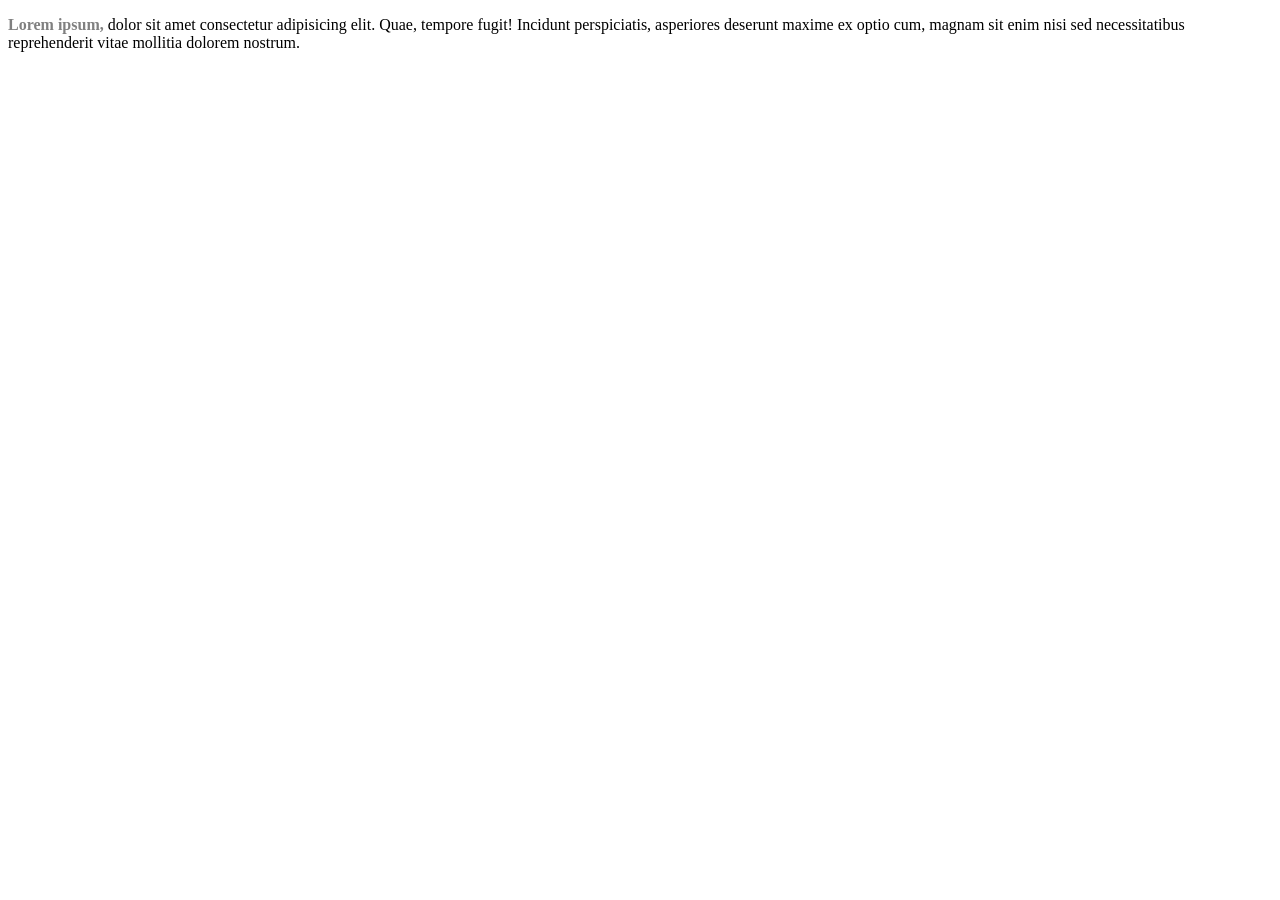
==== 10. Introduction CSS/index.html @ d476cd17 "Initial commit class code" ====
<!DOCTYPE html>
<html lang="en">
<head>
    <meta charset="UTF-8">
    <meta name="viewport" content="width=device-width, initial-scale=1.0">
    <title>Start CSS</title>
    <!-- External CSS Method -->
    <link rel="stylesheet" href="./style.css">
    <!-- Internal CSS Method -->
     <!-- <style>
        p{
            color: yellow;
        }
        a{
            color: rebeccapurple;
        }
        h1{
            color: aqua;
        }
     </style> -->
</head>
<body>
    <!-- Inline CSS Method  -->
    <!-- <h1 style="color: blue;background-color: beige;">Hello CSS</h1> 

    <p>
        This my first class of css...!
    </p>

    <a href="#">Home</a> -->
    <!-- <p>
        <b class="child">Lorem, ipsum</b> dolor sit amet consectetur adipisicing elit. Iure nemo deleniti sunt in maxime nostrum reiciendis corporis debitis soluta doloremque sapiente magnam pariatur obcaecati eos est, voluptate dolorum saepe asperiores?
    </p> -->

    <!-- <h1 id="heading">Hello HTML</h1>
    <h1 id="heading">Hello CSS</h1> -->

    <p id="para">
        <b id="bold">Lorem ipsum,</b> dolor sit amet consectetur adipisicing elit. Quae, tempore fugit! Incidunt perspiciatis, asperiores deserunt maxime ex optio cum, magnam sit enim nisi sed necessitatibus reprehenderit vitae mollitia dolorem nostrum.
    </p>
    
</body>
</html>
---- 10. Introduction CSS/style.css ----
/* Type Selector  */
/* h1, p, a{
    font-family: sans-serif;
    color: red;
} */
 /* p{
    font-family: sans-serif;
    color: red;
} */
/* p{
    color: blueviolet;
}
b{
    color: b;
} */
/* .parent{
    background-color: yellowgreen;
} */
/* p>.child{
    background-color: burlywood;
} */

/* #heading{
    color: violet;
} */
#bold{
    color: gray;
}
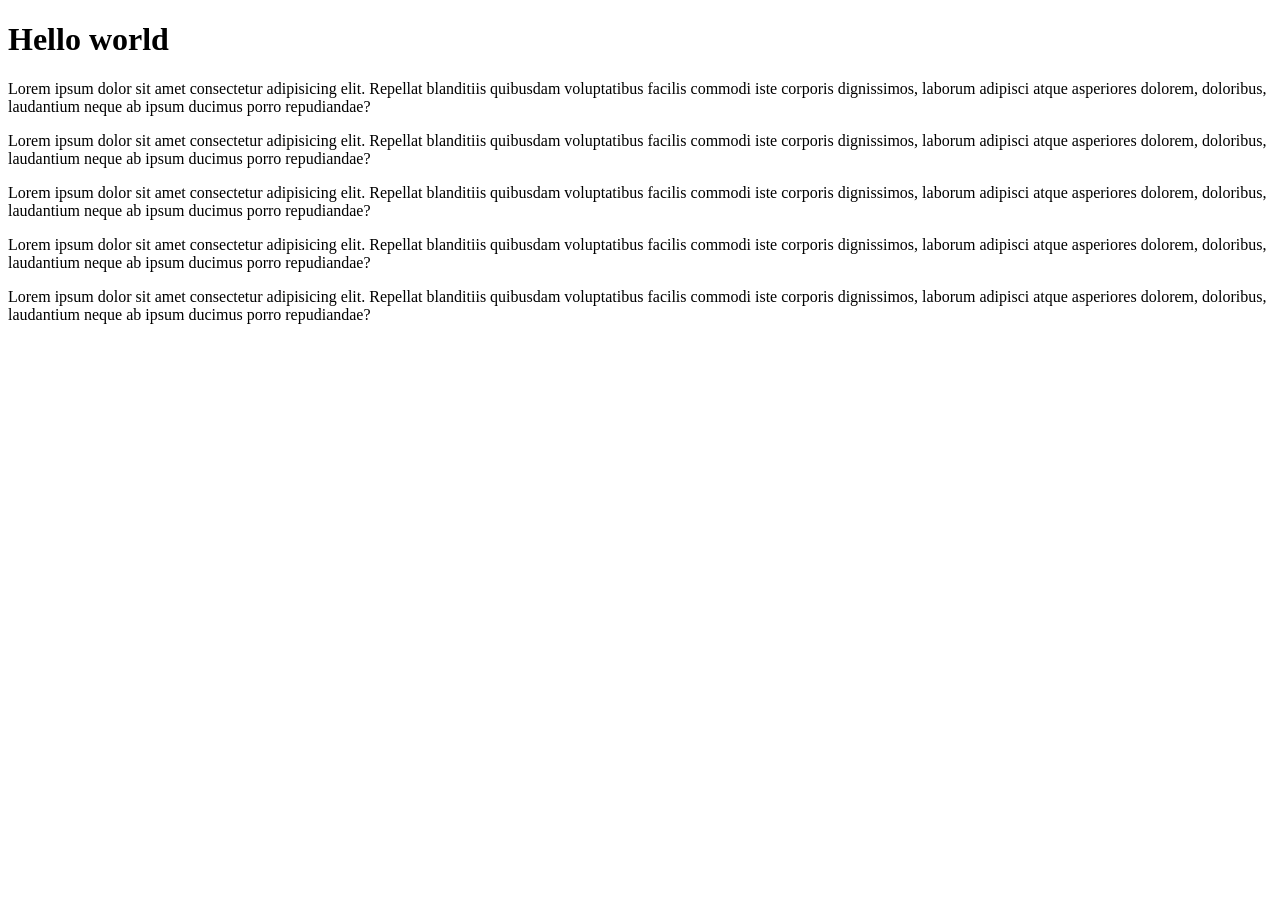
==== commit 9afb4c33: "CSS Boxes" ====
--- a/10. Introduction CSS/index.html
+++ b/10. Introduction CSS/index.html
@@ -34,10 +34,24 @@
 
     <!-- <h1 id="heading">Hello HTML</h1>
     <h1 id="heading">Hello CSS</h1> -->
+    <!-- <h1>Hello Karachi</h1>
+    <h3>Hello Pakistan</h3>
 
-    <p id="para">
+    <p class="para">
         <b id="bold">Lorem ipsum,</b> dolor sit amet consectetur adipisicing elit. Quae, tempore fugit! Incidunt perspiciatis, asperiores deserunt maxime ex optio cum, magnam sit enim nisi sed necessitatibus reprehenderit vitae mollitia dolorem nostrum.
-    </p>
+    </p> -->
+
+    <h1>Hello world</h1>
+    
+    <p>Lorem ipsum dolor sit amet consectetur adipisicing elit. Repellat blanditiis quibusdam voluptatibus facilis commodi iste corporis dignissimos, laborum adipisci atque asperiores dolorem, doloribus, laudantium neque ab ipsum ducimus porro repudiandae?</p>
+
+    <p>Lorem ipsum dolor sit amet consectetur adipisicing elit. Repellat blanditiis quibusdam voluptatibus facilis commodi iste corporis dignissimos, laborum adipisci atque asperiores dolorem, doloribus, laudantium neque ab ipsum ducimus porro repudiandae?</p>
+
+    <p>Lorem ipsum dolor sit amet consectetur adipisicing elit. Repellat blanditiis quibusdam voluptatibus facilis commodi iste corporis dignissimos, laborum adipisci atque asperiores dolorem, doloribus, laudantium neque ab ipsum ducimus porro repudiandae?</p>
+
+    <p>Lorem ipsum dolor sit amet consectetur adipisicing elit. Repellat blanditiis quibusdam voluptatibus facilis commodi iste corporis dignissimos, laborum adipisci atque asperiores dolorem, doloribus, laudantium neque ab ipsum ducimus porro repudiandae?</p>
+
+    <p>Lorem ipsum dolor sit amet consectetur adipisicing elit. Repellat blanditiis quibusdam voluptatibus facilis commodi iste corporis dignissimos, laborum adipisci atque asperiores dolorem, doloribus, laudantium neque ab ipsum ducimus porro repudiandae?</p>
     
 </body>
 </html>
--- a/10. Introduction CSS/style.css
+++ b/10. Introduction CSS/style.css
@@ -24,6 +24,67 @@
 /* #heading{
     color: violet;
 } */
-#bold{
+/* #bold{
     color: gray;
-}+} */
+
+/* universal selector  */
+/* *{
+    background-color: green;
+} */
+
+/* type Selector */
+
+/* h1,h3{
+    background-color: aqua;
+} */
+
+/* class Selector  */
+/* .para{
+    background-color: blueviolet;
+} */
+
+/* id selector  */
+
+/* #bold{
+    background-color: yellow;
+} */
+
+
+/* Adjacent Sibling Selector */
+/* tilde use in this selector  */
+/* h1~p{
+    background-color: antiquewhite;
+} */
+
+/* Color applying method  */
+/* color Name */
+/* h1{
+    color: red;
+} */
+/* hex Code  */
+/* h1{
+    color: #15cf9dd8;
+} */
+/* rgb  */
+/* h1{
+    color: rgb(154, 241, 30);
+} */
+/* hsl  */
+/* h1{
+    color: hsl(10, 85%, 35%)
+} */
+/* 
+ h1{
+    background-color: red;
+    opacity: 0.9;
+ } */
+
+ 
+ /* h1{
+    background-color: rgba(231, 20, 146, 0.5); 
+ } */
+
+  /* h1{
+    background-color: hsla(20, 88%, 31%, 0.5); 
+ } */
